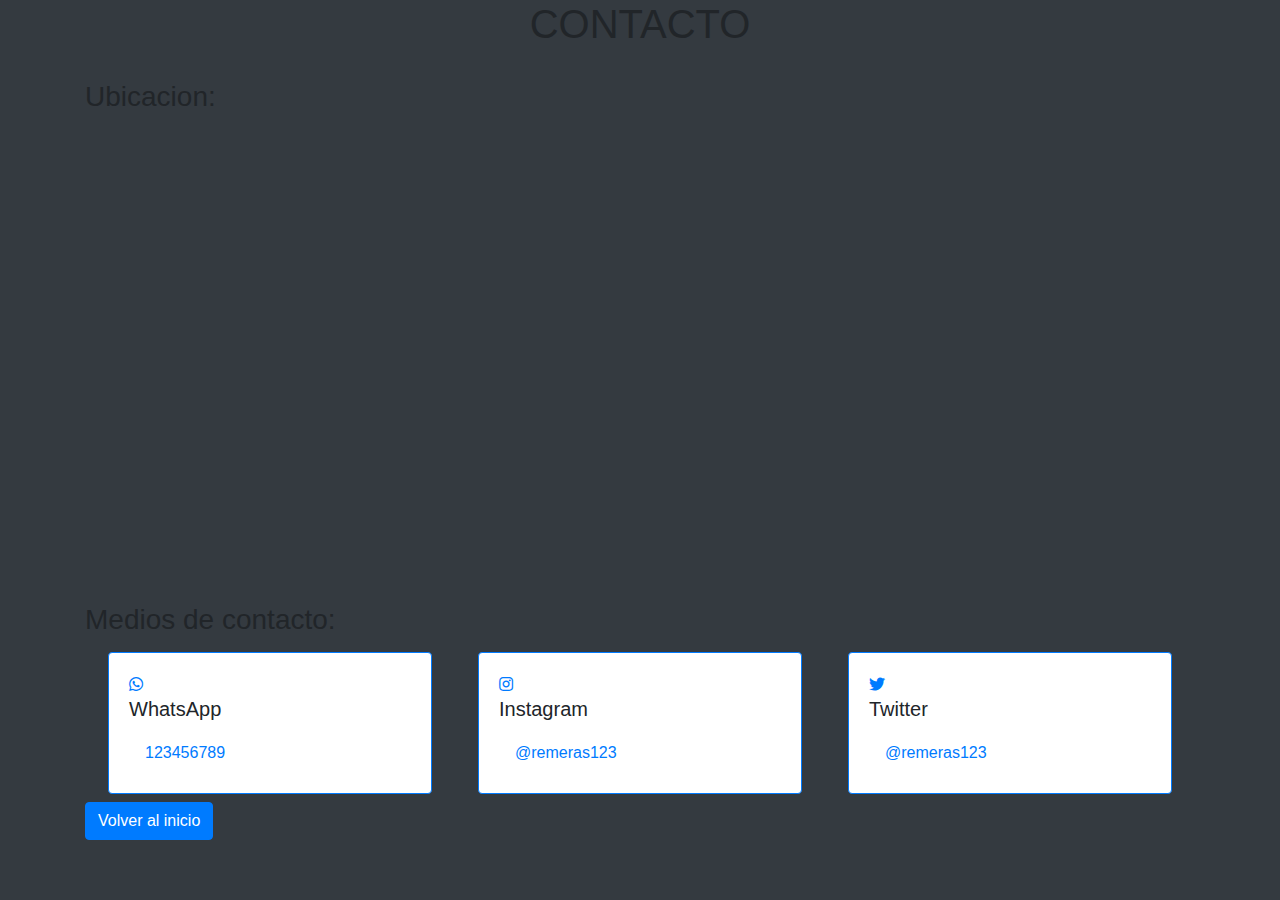
==== pages/contacto.html @ bb879884 "liks" ====
<!DOCTYPE html>
<html lang="es">
<head>
    <meta charset="UTF-8">
    <meta http-equiv="X-UA-Compatible" content="IE=edge">
    <meta name="viewport" content="width=device-width, initial-scale=1.0">
    <title>Remejedi</title>
    <link rel="stylesheet" href="../pages/estilos.css">
    <link rel="stylesheet" href="https://stackpath.bootstrapcdn.com/bootstrap/4.5.0/css/bootstrap.min.css">

    <link rel="shortcut icon" href="../multimedia/darthlogo.png">
    <link rel="stylesheet" href="https://cdnjs.cloudflare.com/ajax/libs/font-awesome/5.15.3/css/all.min.css">
</head>
<body class="bg-dark">
    <div class="container-fluid contenedoramarillo">
                <h1 class="text-center">CONTACTO</h1>
    </div>
    <br>
    <div class="container">
        <h3 class="text-left">Ubicacion:</h3>
        <div class="map-container">
                  <div class="col-md-12">
        <div class="custom-container">
            <iframe src="https://www.google.com/maps/embed?pb=!1m18!1m12!1m3!1d3281.7835226470493!2d-58.5853241!3d-34.660169599999996!2m3!1f0!2f0!3f0!3m2!1i1024!2i768!4f13.1!3m3!1m2!1s0x95bcc7bc6508a94f%3A0xfcc4b5e07c1c6626!2sDr.%20Ignacio%20Arieta%20453%2C%20B1753AOI%20Villa%20Luzuriaga%2C%20Provincia%20de%20Buenos%20Aires!5e0!3m2!1ses!2sar!4v1685058571743!5m2!1ses!2sar" width="600" height="450" style="border:0;" allowfullscreen="0" loading="lazy" referrerpolicy="no-referrer-when-downgrade"></iframe>
        </div>
        </div>
        <br>
        <h3>Medios de contacto:</h3>
        <div class="container">
          <div class="row">
            <div class="col-md-4">
              <div class="card border-primary m-2">
                <div class="card-body">
                  <a href="#"><i class="fab fa-whatsapp"></i></a>
                  <h5 class="card-title">WhatsApp</h5>
                  <a class="nav-link" href="">123456789</a>
                </div>
              </div>
            </div>
            <div class="col-md-4">
              <div class="card border-primary m-2">
                <div class="card-body">
                  <a href="#"><i class="fab fa-instagram"></i></a>
                  <h5 class="card-title">Instagram</h5>
                  <a class="nav-link" href="">@remeras123</a>
                </div>
              </div>
            </div>
            <div class="col-md-4">
              <div class="card border-primary m-2">
                <div class="card-body">
                  <a href="#"><i class="fab fa-twitter"></i></a>
                  <h5 class="card-title">Twitter</h5>
                  <a class="nav-link" href="">@remeras123</a>
                </div>
              </div>
            </div>
          </div>
        </div>
    <div class="text-left">
<a href="../index.html" class="btn btn-primary volver-btn">Volver al inicio</a></div>
    </div>
</body>
</html>
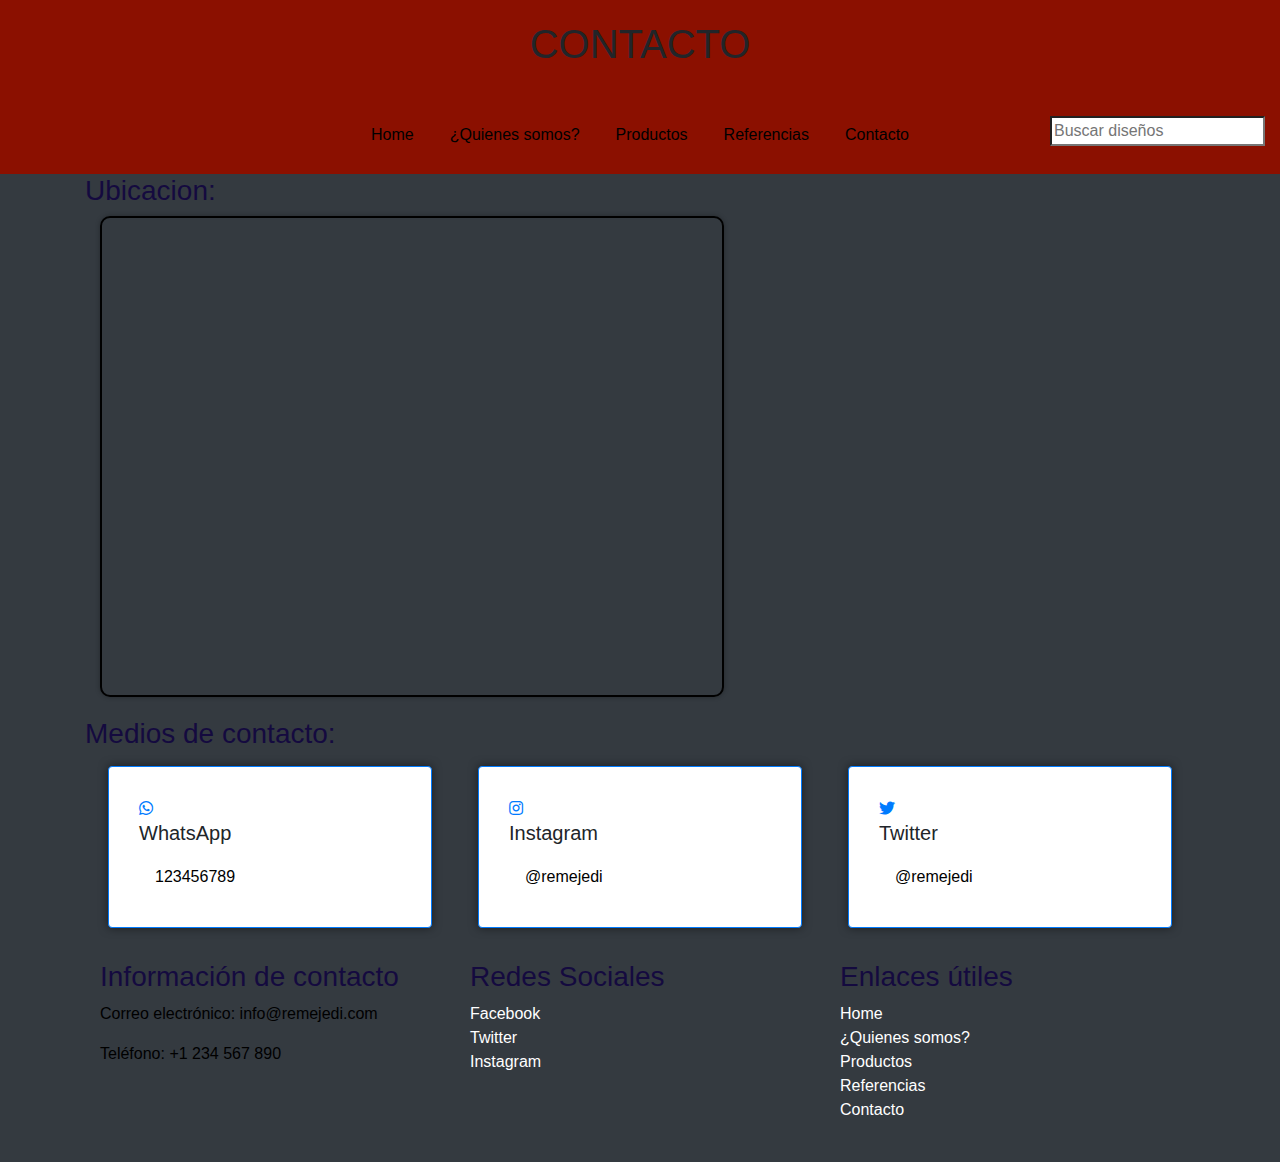
==== commit 213218d1: "entrega final" ====
--- a/pages/contacto.html
+++ b/pages/contacto.html
@@ -4,6 +4,9 @@
     <meta charset="UTF-8">
     <meta http-equiv="X-UA-Compatible" content="IE=edge">
     <meta name="viewport" content="width=device-width, initial-scale=1.0">
+    <meta name="keywords" content="remejedi, remeras, Star Wars, diseño, liquidación">
+    <meta name="description" content="Tienda de remeras con diseños exclusivos de Star Wars">
+    <meta name="author" content="Remejedi">
     <title>Remejedi</title>
     <link rel="stylesheet" href="../pages/estilos.css">
     <link rel="stylesheet" href="https://stackpath.bootstrapcdn.com/bootstrap/4.5.0/css/bootstrap.min.css">
@@ -15,7 +18,20 @@
     <div class="container-fluid contenedoramarillo">
                 <h1 class="text-center">CONTACTO</h1>
     </div>
-    <br>
+    <div class="container-fluid contenedoramarillo">
+      <div class="col text-right">
+          <input id="input23" class="buscador" type="search" name="search" placeholder="Buscar diseños">
+      </div>
+      <nav class="navbar navbar-expand justify-content-center">
+          <ul class="navbar-nav ml-auto">
+              <li class="nav-item"><a class="nav-link" href="../index.html">Home</a></li>
+              <li class="nav-item"><a class="nav-link" href="../pages/quienes somos.html">¿Quienes somos?</a></li>
+              <li class="nav-item"><a class="nav-link" href="../pages/productos.html">Productos</a></li>
+              <li class="nav-item"><a class="nav-link" href="../pages/referencias.html">Referencias</a></li>
+              <li class="nav-item"><a class="nav-link" href="../pages/contacto.html">Contacto</a></li>
+          </ul>
+      </nav>
+  </div>
     <div class="container">
         <h3 class="text-left">Ubicacion:</h3>
         <div class="map-container">
@@ -24,41 +40,68 @@
             <iframe src="https://www.google.com/maps/embed?pb=!1m18!1m12!1m3!1d3281.7835226470493!2d-58.5853241!3d-34.660169599999996!2m3!1f0!2f0!3f0!3m2!1i1024!2i768!4f13.1!3m3!1m2!1s0x95bcc7bc6508a94f%3A0xfcc4b5e07c1c6626!2sDr.%20Ignacio%20Arieta%20453%2C%20B1753AOI%20Villa%20Luzuriaga%2C%20Provincia%20de%20Buenos%20Aires!5e0!3m2!1ses!2sar!4v1685058571743!5m2!1ses!2sar" width="600" height="450" style="border:0;" allowfullscreen="0" loading="lazy" referrerpolicy="no-referrer-when-downgrade"></iframe>
         </div>
         </div>
-        <br>
         <h3>Medios de contacto:</h3>
         <div class="container">
           <div class="row">
             <div class="col-md-4">
               <div class="card border-primary m-2">
                 <div class="card-body">
-                  <a href="#"><i class="fab fa-whatsapp"></i></a>
+                  <a href="#" target="_blank"><i class="fab fa-whatsapp"></i></a>
                   <h5 class="card-title">WhatsApp</h5>
-                  <a class="nav-link" href="">123456789</a>
+                  <a class="nav-link" href="https://wa.me/1168774807">123456789</a>
                 </div>
               </div>
             </div>
             <div class="col-md-4">
               <div class="card border-primary m-2">
                 <div class="card-body">
-                  <a href="#"><i class="fab fa-instagram"></i></a>
+                  <a href="#" target="_blank"><i class="fab fa-instagram"></i></a>
                   <h5 class="card-title">Instagram</h5>
-                  <a class="nav-link" href="">@remeras123</a>
+                  <a class="nav-link" href="">@remejedi</a>
                 </div>
               </div>
             </div>
             <div class="col-md-4">
               <div class="card border-primary m-2">
                 <div class="card-body">
-                  <a href="#"><i class="fab fa-twitter"></i></a>
+                  <a href="#" target="_blank"><i class="fab fa-twitter"></i></a>
                   <h5 class="card-title">Twitter</h5>
-                  <a class="nav-link" href="">@remeras123</a>
+                  <a class="nav-link" href="">@remejedi</a>
                 </div>
               </div>
             </div>
           </div>
         </div>
     <div class="text-left">
-<a href="../index.html" class="btn btn-primary volver-btn">Volver al inicio</a></div>
     </div>
+    <footer class="bg-dark text-white">
+      <div class="container py-4">
+          <div class="row">
+              <div class="col-md-4">
+                  <h3>Información de contacto</h3>
+                  <p>Correo electrónico: info@remejedi.com</p>
+                  <p>Teléfono: +1 234 567 890</p>
+              </div>
+              <div class="col-md-4">
+                  <h3>Redes Sociales</h3>
+                  <ul class="list-unstyled">
+                      <li><a href="#" target="_blank" class="text-white">Facebook</a></li>
+                      <li><a href="#" target="_blank" class="text-white">Twitter</a></li>
+                      <li><a href="#" target="_blank" class="text-white">Instagram</a></li>
+                  </ul>
+              </div>
+              <div class="col-md-4">
+                  <h3>Enlaces útiles</h3>
+                  <ul class="list-unstyled">
+                    <li><a href="../index.html" class="text-white">Home</a></li>
+                    <li><a href="./quienes somos.html" class="text-white">¿Quienes somos?</a></li>
+                    <li><a href="./productos.html" class="text-white">Productos</a></li>
+                    <li><a href="./referencias.html" class="text-white">Referencias</a></li>
+                    <li><a href="./contacto.html" class="text-white">Contacto</a></li>
+                  </ul>
+              </div>
+          </div>
+      </div>
+  </footer>
 </body>
 </html>
--- a/pages/estilos.css
+++ b/pages/estilos.css
@@ -0,0 +1,221 @@
+@charset "UTF-8";
+.contenedoramarillo {
+  background-color: rgb(139, 16, 0);
+  padding: 20px;
+  width: 100%;
+  overflow: hidden;
+}
+
+body {
+  background-color: #333;
+}
+
+.buscador {
+  position: relative;
+  right: 0;
+}
+
+#input23 {
+  position: absolute;
+  right: 0%;
+  top: 10%;
+}
+
+.navbar {
+  display: flex;
+  justify-content: center;
+  height: 38px;
+  color: white;
+  border: 3px;
+  padding: 10px;
+}
+
+.navbar-nav {
+  margin: 0 auto;
+}
+
+.nav-item {
+  padding: 0 10px;
+}
+
+.nav-link {
+  color: black;
+}
+
+.navbar-nav .nav-link:hover {
+  color: #ffc107;
+  transition: color 0.3s, background-color 0.3s;
+  background-color: #222;
+  font-size: 20px;
+}
+
+h1.title {
+  color: red;
+  font-size: 36px;
+  font-weight: bold;
+  text-decoration: underline;
+}
+
+h2.sale {
+  color: #b30303;
+  font-size: 24px;
+}
+
+h3 {
+  color: #140a3f;
+  font-size: 20px;
+  font-weight: bold;
+}
+
+p {
+  color: black;
+  font-size: 16px;
+  line-height: 1.5;
+}
+
+.sub {
+  text-decoration: underline;
+}
+
+.contenedor {
+  width: 55%;
+  margin: 0 auto;
+}
+
+.image {
+  float: left;
+  margin-right: 10px;
+  max-width: 20%;
+  height: auto;
+  width: 600px;
+}
+
+.checkbox-container {
+  margin-bottom: 10px;
+}
+
+.alin {
+  display: flex;
+  flex-direction: column;
+  align-items: center;
+}
+
+.boton-volver {
+  display: inline-block;
+  padding: 10px 20px;
+  -webkit-text-decoration: solid;
+          text-decoration: solid;
+  border-radius: 4px;
+  position: fixed;
+  bottom: 20px;
+  right: 20px;
+  color: black;
+}
+
+.title-container {
+  justify-content: center;
+  align-items: center;
+}
+
+.title {
+  text-align: center;
+}
+
+.image-container {
+  border: 4px solid black;
+  border-radius: 10px;
+  box-shadow: 0px 0px 10px rgba(0, 0, 0, 0.5);
+  padding: 10px;
+}
+
+.card {
+  border: 1px solid black;
+  border-radius: 10px;
+  box-shadow: 0px 0px 10px rgba(0, 0, 0, 0.5);
+  padding: 10px;
+}
+
+.volver-btn {
+  border: 2px solid #007bff; /* Color del borde */
+  background-color: #007bff; /* Color de fondo */
+  color: white; /* Color del texto */
+  box-shadow: 0px 2px 4px rgba(0, 0, 0, 0.4); /* Sombreado */
+  transition: all 0.3s ease; /* Transición suave */
+}
+
+.volver-btn:hover {
+  background-color: #0056b3; /* Color de fondo al pasar el cursor */
+  background: to right, #333, yellow;
+  border-color: #0056b3; /* Color del borde al pasar el cursor */
+  box-shadow: 0px 4px 6px rgba(0, 0, 0, 0.6); /* Sombreado al pasar el cursor */
+}
+
+.custom-container {
+  border: 2px solid black;
+  border-radius: 10px;
+  box-shadow: 0px 0px 5px rgba(0, 0, 0, 0.3);
+  padding: 10px;
+  margin-bottom: 20px;
+  display: inline-block;
+}
+
+.contenedor-con-bordes {
+  border: 2px solid black;
+  border-radius: 5px;
+  padding: 10px;
+}
+
+.carousel-control-next-icon {
+  filter: invert(100%) sepia(0%) saturate(0%) hue-rotate(0deg) brightness(100%) contrast(100%);
+}
+
+.jumbotron {
+  background-color: red;
+  background: to right, #333, yellow;
+  color: white;
+  font-family: Verdana, Geneva, Tahoma, sans-serif;
+}
+
+.jumbotron a.btn:hover {
+  background-color: white;
+  color: red;
+}
+
+.img-zoom {
+  transition: transform 0.3s;
+}
+
+.img-zoom:hover {
+  transform: scale(1.1);
+}
+
+.imagen-izquierda {
+  width: 100%;
+  height: auto;
+  background-image: url(../multimedia/imagenquienessomos.jpeg);
+  background-size: contain;
+  background-position: center;
+  background-repeat: no-repeat;
+  float: left;
+}
+
+.texto-derecha {
+  float: right;
+  width: 50%;
+}
+
+.texto-container {
+  border: 1px solid #ccc;
+  box-shadow: 0 0 10px rgba(0, 0, 0, 0.1);
+  padding: 20px;
+}
+.texto-container h3 {
+  color: white;
+  font-size: 24px;
+  margin-bottom: 10px;
+}
+.texto-container p {
+  color: black;
+  font-size: 16px;
+  line-height: 1.5;
+}/*# sourceMappingURL=estilos.css.map */